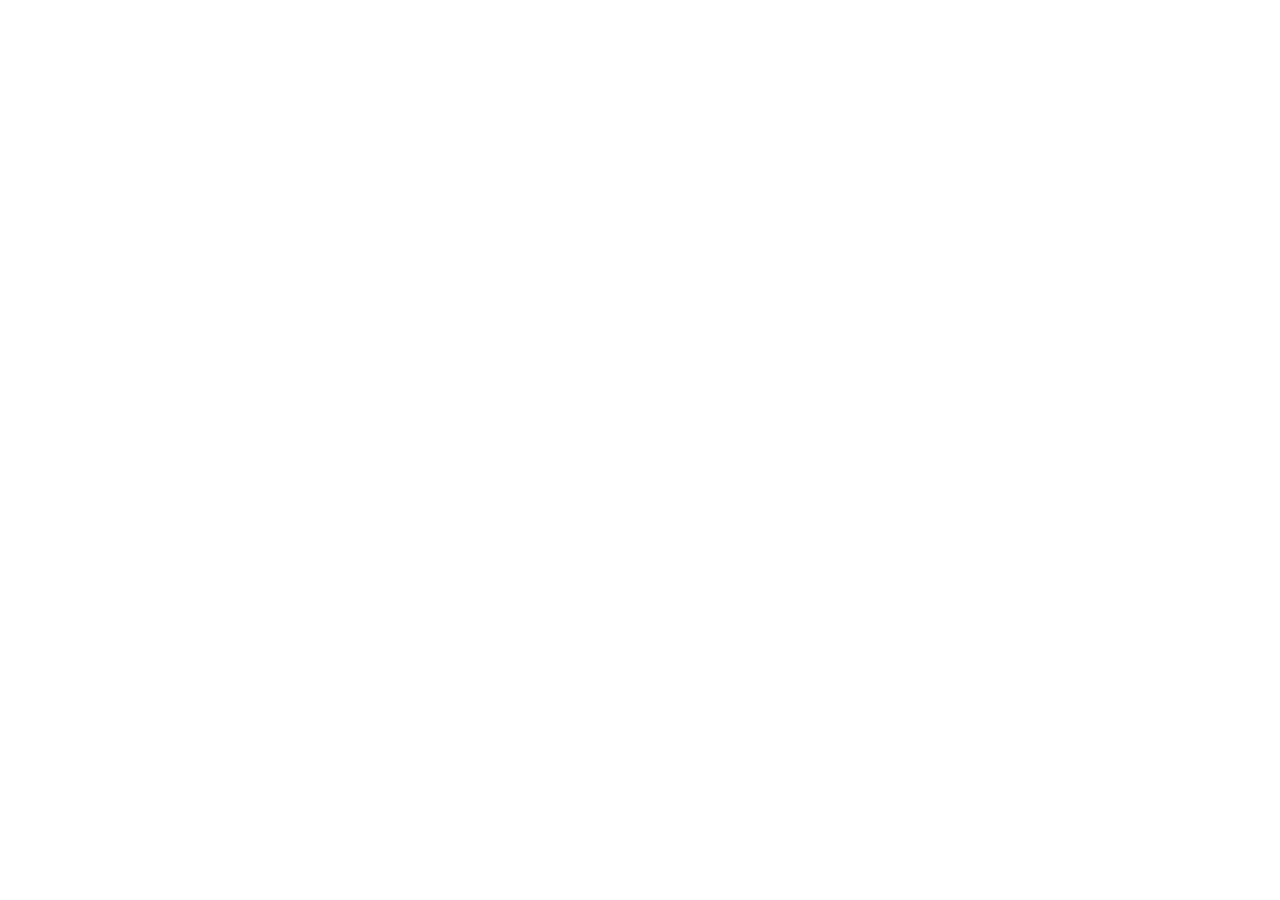
==== index.html @ dfc46361 "first commit" ====
<!DOCTYPE html>
<html lang="hu">
<head>
    <meta charset="UTF-8">
    <meta name="viewport" content="width=device-width, initial-scale=1.0">
    <script defer src="https://cdn.jsdelivr.net/npm/alpinejs@3.x.x/dist/cdn.min.js"></script>
    <title>ALPINE JS</title>
</head>
<body>
    <div x-data="{ open: false }">

    </div>
</body>
</html>
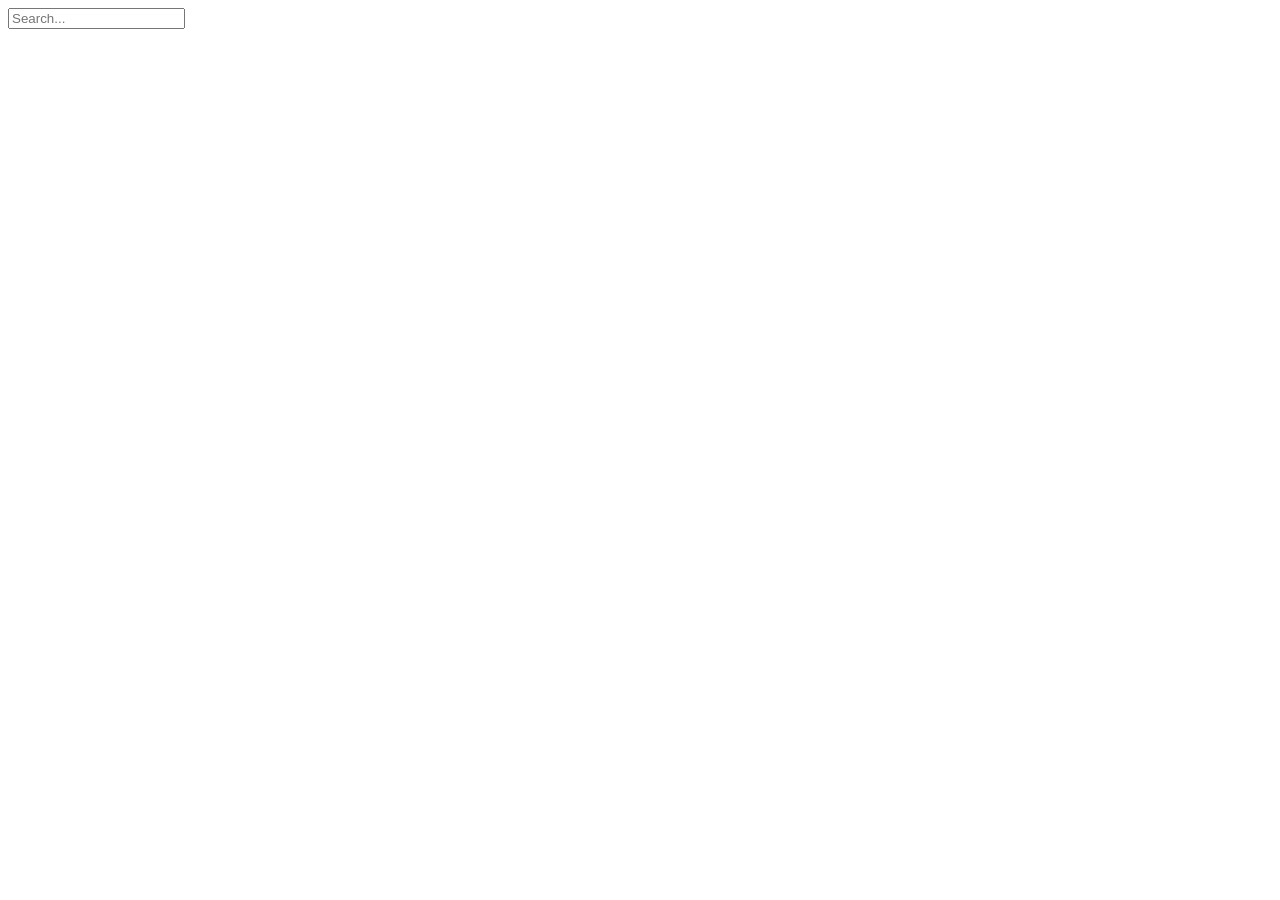
==== commit 3bad09d4: "Alpine js first examples" ====
--- a/index.html
+++ b/index.html
@@ -7,7 +7,29 @@
     <title>ALPINE JS</title>
 </head>
 <body>
-    <div x-data="{ open: false }">
+    <div 
+        x-data="{ 
+            search: '',
+
+            items: ['foo', 'bar', 'baz'],
+
+            get filteredItems() {
+                return this.items.filter(
+                    i => i.startsWith(this.search)
+                )
+            }
+
+
+        }"
+    >
+
+        <input x-model="search" placeholder="Search...">
+
+        <ul>
+            <template x-for="item in filteredItems" :key="item">
+                <li x-text="item"></li>
+            </template>
+        </ul>
 
     </div>
 </body>
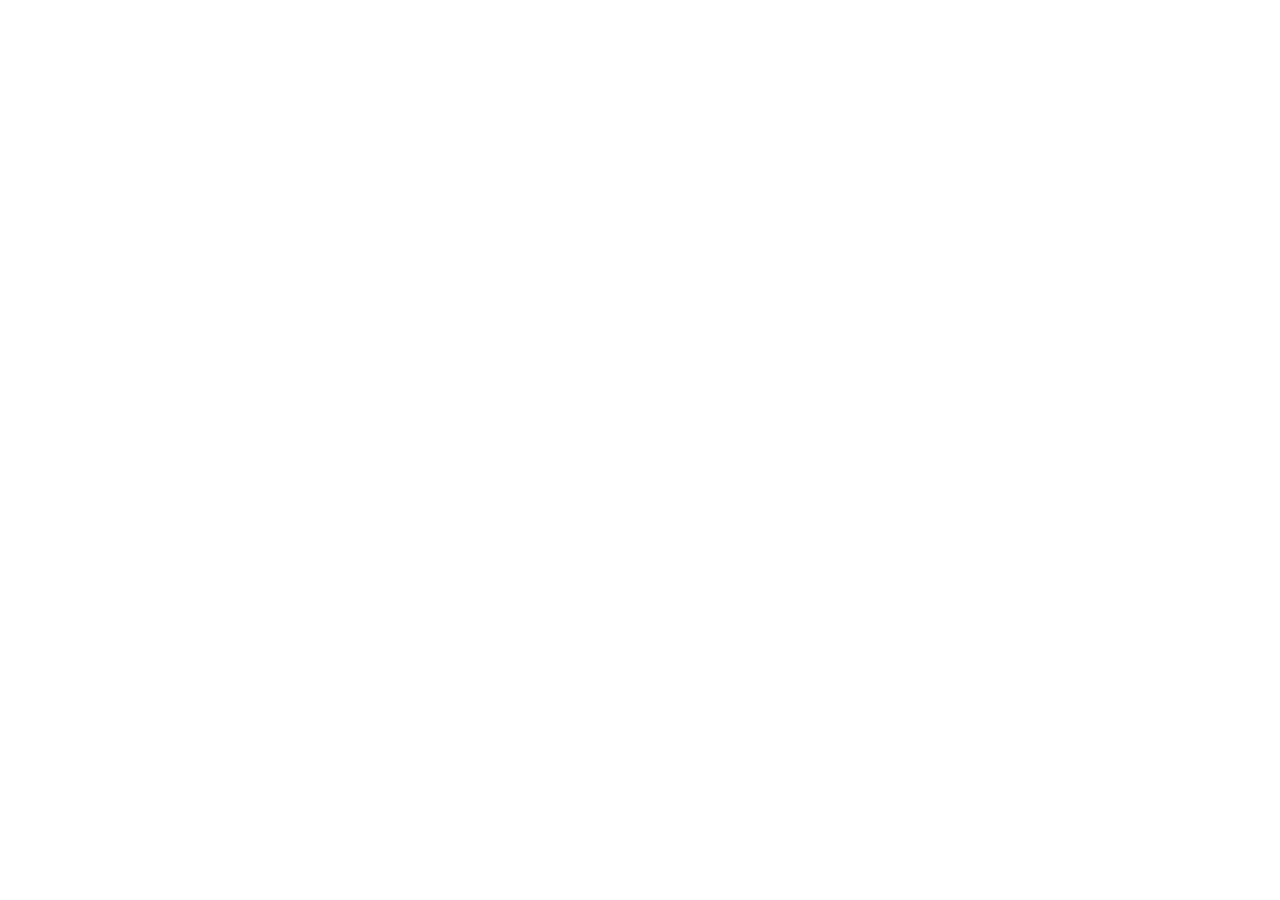
==== commit 52064f31: "changed the folder to JS course works" ====
--- a/index.html
+++ b/index.html
@@ -1,36 +1,11 @@
 <!DOCTYPE html>
-<html lang="hu">
+<html lang="en">
 <head>
     <meta charset="UTF-8">
     <meta name="viewport" content="width=device-width, initial-scale=1.0">
-    <script defer src="https://cdn.jsdelivr.net/npm/alpinejs@3.x.x/dist/cdn.min.js"></script>
-    <title>ALPINE JS</title>
+    <title>Document</title>
 </head>
 <body>
-    <div 
-        x-data="{ 
-            search: '',
-
-            items: ['foo', 'bar', 'baz'],
-
-            get filteredItems() {
-                return this.items.filter(
-                    i => i.startsWith(this.search)
-                )
-            }
-
-
-        }"
-    >
-
-        <input x-model="search" placeholder="Search...">
-
-        <ul>
-            <template x-for="item in filteredItems" :key="item">
-                <li x-text="item"></li>
-            </template>
-        </ul>
-
-    </div>
+    <script src="main.js"></script>
 </body>
 </html>
